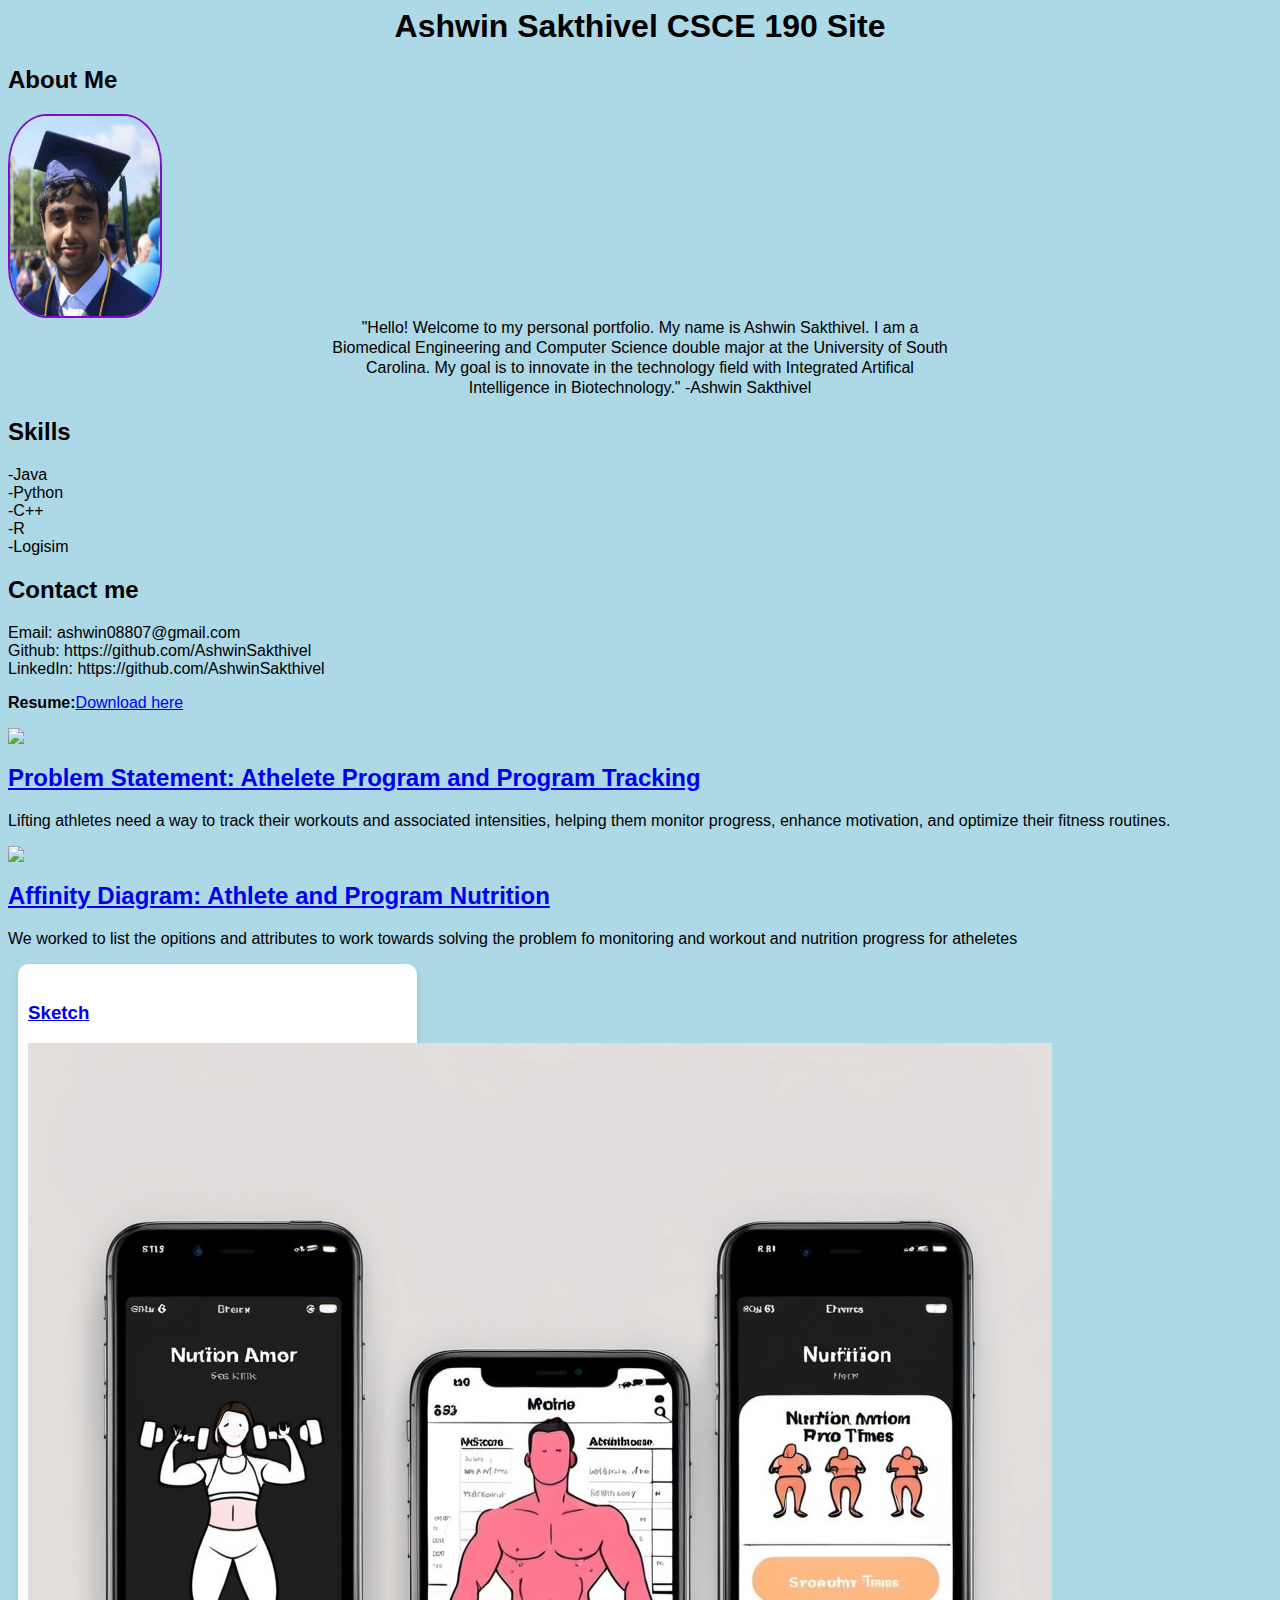
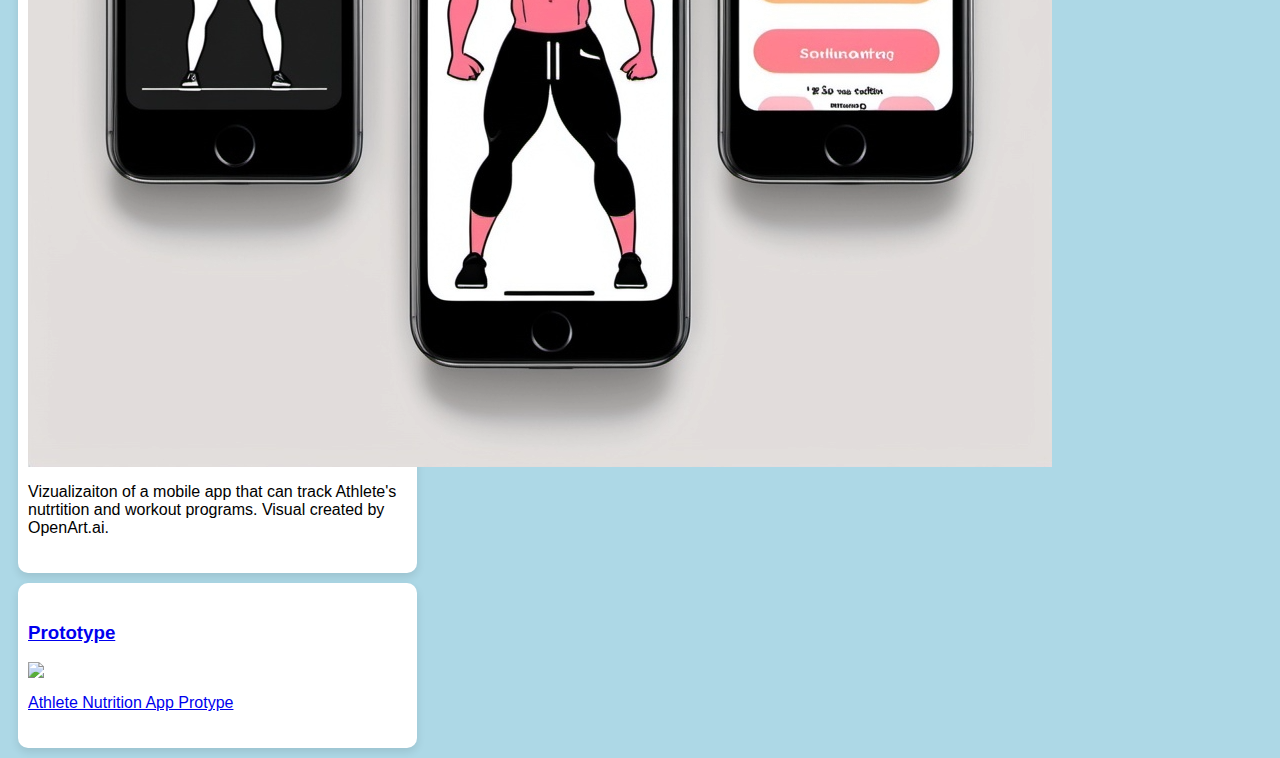
==== index.html @ a129c661 "Update index.html" ====
<DOCTYPE html>
    <html>
        <head>
            <title>CSCE 190: Ashwin Sakthivel</title>
            <link rel = "stylesheet" href = "styles.css">
        </head>
       <body>
            <h1>Ashwin Sakthivel CSCE 190 Site</h1>
        <!-- About Me -->
            <h2> About Me </h2>
            <div class="about">
                <img src="images/profile_image.jpg">
                <p>
                "Hello! Welcome to my personal portfolio. My name is Ashwin Sakthivel. I am a Biomedical Engineering and Computer Science double major at the University of South Carolina.
                My goal is to innovate in the technology field with Integrated Artifical Intelligence in Biotechnology." -Ashwin Sakthivel
                </p>
            </div>
            <div class="skills"><h2>Skills</h2></div>
                <p>
                -Java <br/>
                -Python <br/>
                -C++ <br/>
                -R <br/>
                -Logisim
                </p>
            <div class="contact"><h2>Contact me</h2></div>
                <p>
                Email: ashwin08807@gmail.com <br/>
                Github: https://github.com/AshwinSakthivel <br/>
                LinkedIn: https://github.com/AshwinSakthivel
                </p>
           <div class = "Resume">
                <p><b>Resume:</b><a href="resume1.pdf">Download here</a></p>
            </div>
            <div class = "assignments">
            <!-- Problem Statement Assignment -->
            <section class="assignment">
                <a href='files/CSCE 190 - Problem_Statement.pdf'><img src ="Images/Problem_Statement.png"></a>
                <section class="ass-details">
                    <a href="files/CSCE 190 - Problem_Statement.pdf"><h2>Problem Statement: Athelete Program and Program Tracking</h2></a>
                    <p>
                        Lifting athletes need a way to track their workouts and associated intensities, helping them monitor progress, enhance motivation, and optimize their fitness routines. 
                    </p>
                </section>
            </section>

            <!-- Affinity Diagram Assignment-->
            <section class="assignment">
                <a href='files/CSCE 190 - Affinity_DOC.pdf'><img src ="Images/Affinity_IMG.png"></a>
                <section class="ass-details">
                    <a href="files/CSCE 190 - Affinity_DOC.pdf"><h2>Affinity Diagram: Athlete and Program Nutrition</h2></a>
                    <p>
                        We worked to list the opitions and attributes to work towards solving the problem fo monitoring and workout and nutrition progress for atheletes
                    </p>
                </section>
            </section>
                <!--Sketches Assignment-->
            <section class="project">
                <a href="files/Sketch.pdf"><h3>Sketch</h3></a>
                <a href="files/Sketch.pdf"><img src="images/Sketch.png"></a>
                <p>
                Vizualizaiton of a mobile app that can track Athlete's nutrtition and workout programs. Visual created by OpenArt.ai.
                </p>
            </section>
                <!--Paper Prototype Assignment-->
            <section class="project">
                <a href="https://youtube.com/shorts/yyHsxt9bbIk?feature=share"><h3> Prototype</h3></a>
                <a href="https://youtube.com/shorts/yyHsxt9bbIk?feature=share"><img src="files/png2pdf (1).png"></a>
                <a href="files/png2pdf (1).pdf"/a>
                <p> Athlete Nutrition App Protype </p>
            </section>
         </div>
    </body>
</html>
---- styles.css ----
body {
  background: #ADD8E6;
  font-family: Arial, Helvetica, sans-serif;
}

h1 {
  color: #000000;
  text-align: center;
}

.projects {
  display: flex;
  flex-wrap: wrap;
  justify-content: space-around; 
}

.project {
  width: 30%;
  margin: 10px;
  padding: 20px 10px;
  background: white;
  border-radius: 10px; 
  box-shadow: 0 4px 8px rgba(0, 0, 0, 0.1); 
}
about{
display:flex;
flex-wrap:wrap;
margin-right: 100px;
margin-left: 100px;
justify-content: center;
}
.about p {
width:50%;
text-align: center;
margin: auto;
line-height: 125%;
}
.about img {
width: 150px;
height: 200px;
border-radius: 25%;
border: 2px solid rgb(126, 14, 201);
}
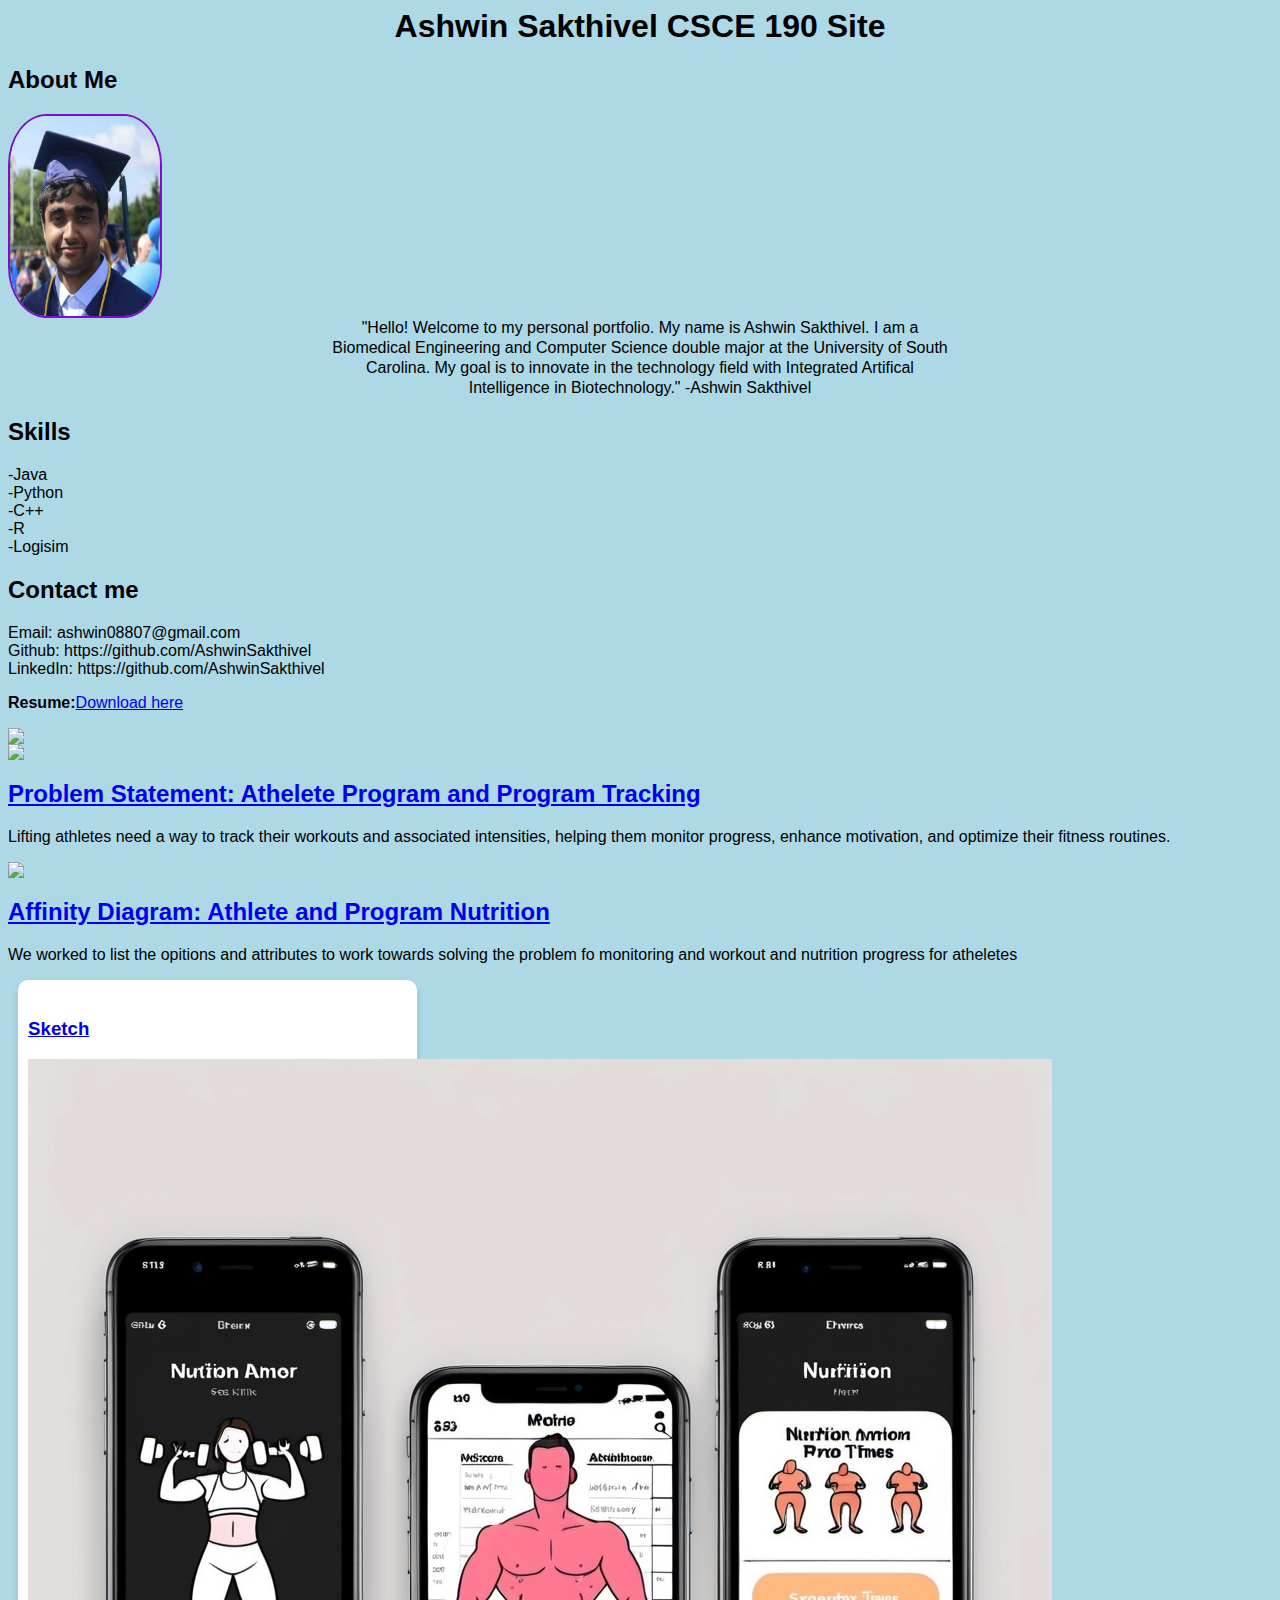
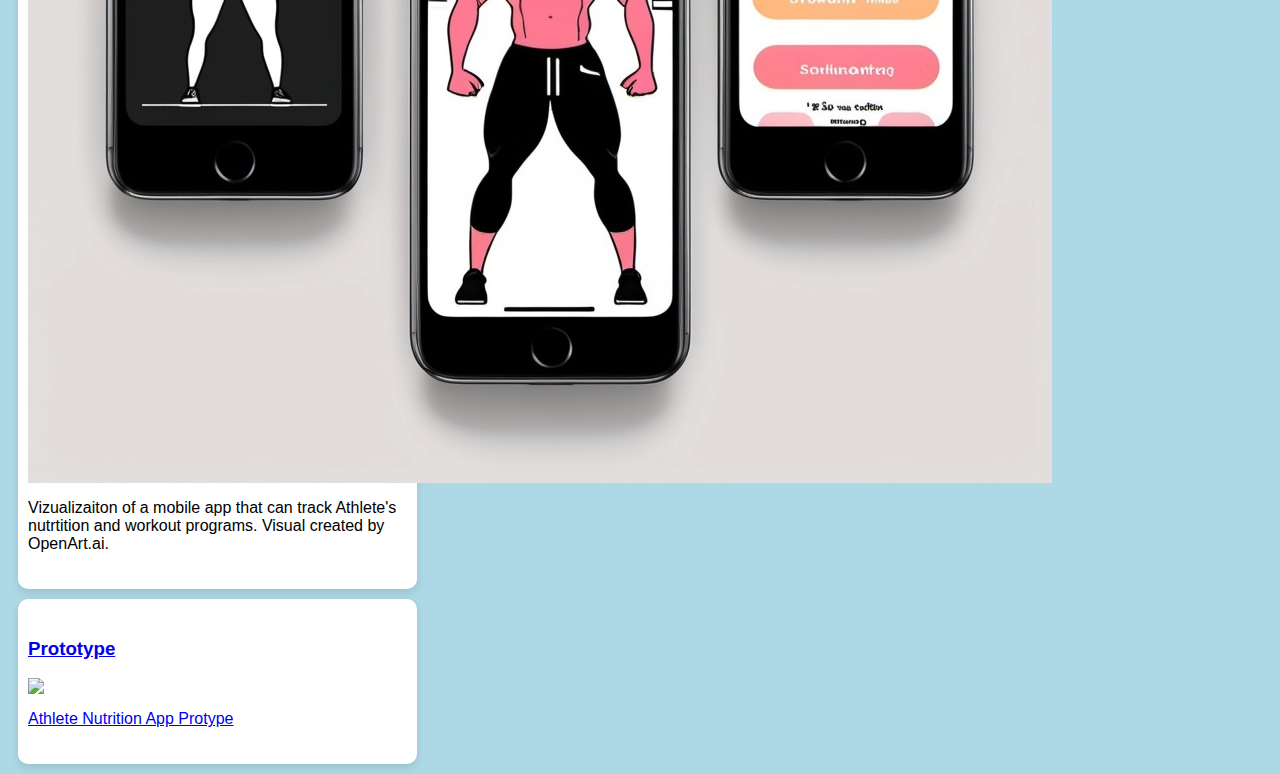
==== commit f1705bf7: "Update index.html" ====
--- a/index.html
+++ b/index.html
@@ -30,7 +30,8 @@
                 LinkedIn: https://github.com/AshwinSakthivel
                 </p>
            <div class = "Resume">
-                <p><b>Resume:</b><a href="resume1.pdf">Download here</a></p>
+                <p><b>Resume:</b><a href="files/CSCE 190 - resume1.pdf">Download here</a></p>
+                <img src ="Images/resume1.png">
             </div>
             <div class = "assignments">
             <!-- Problem Statement Assignment -->
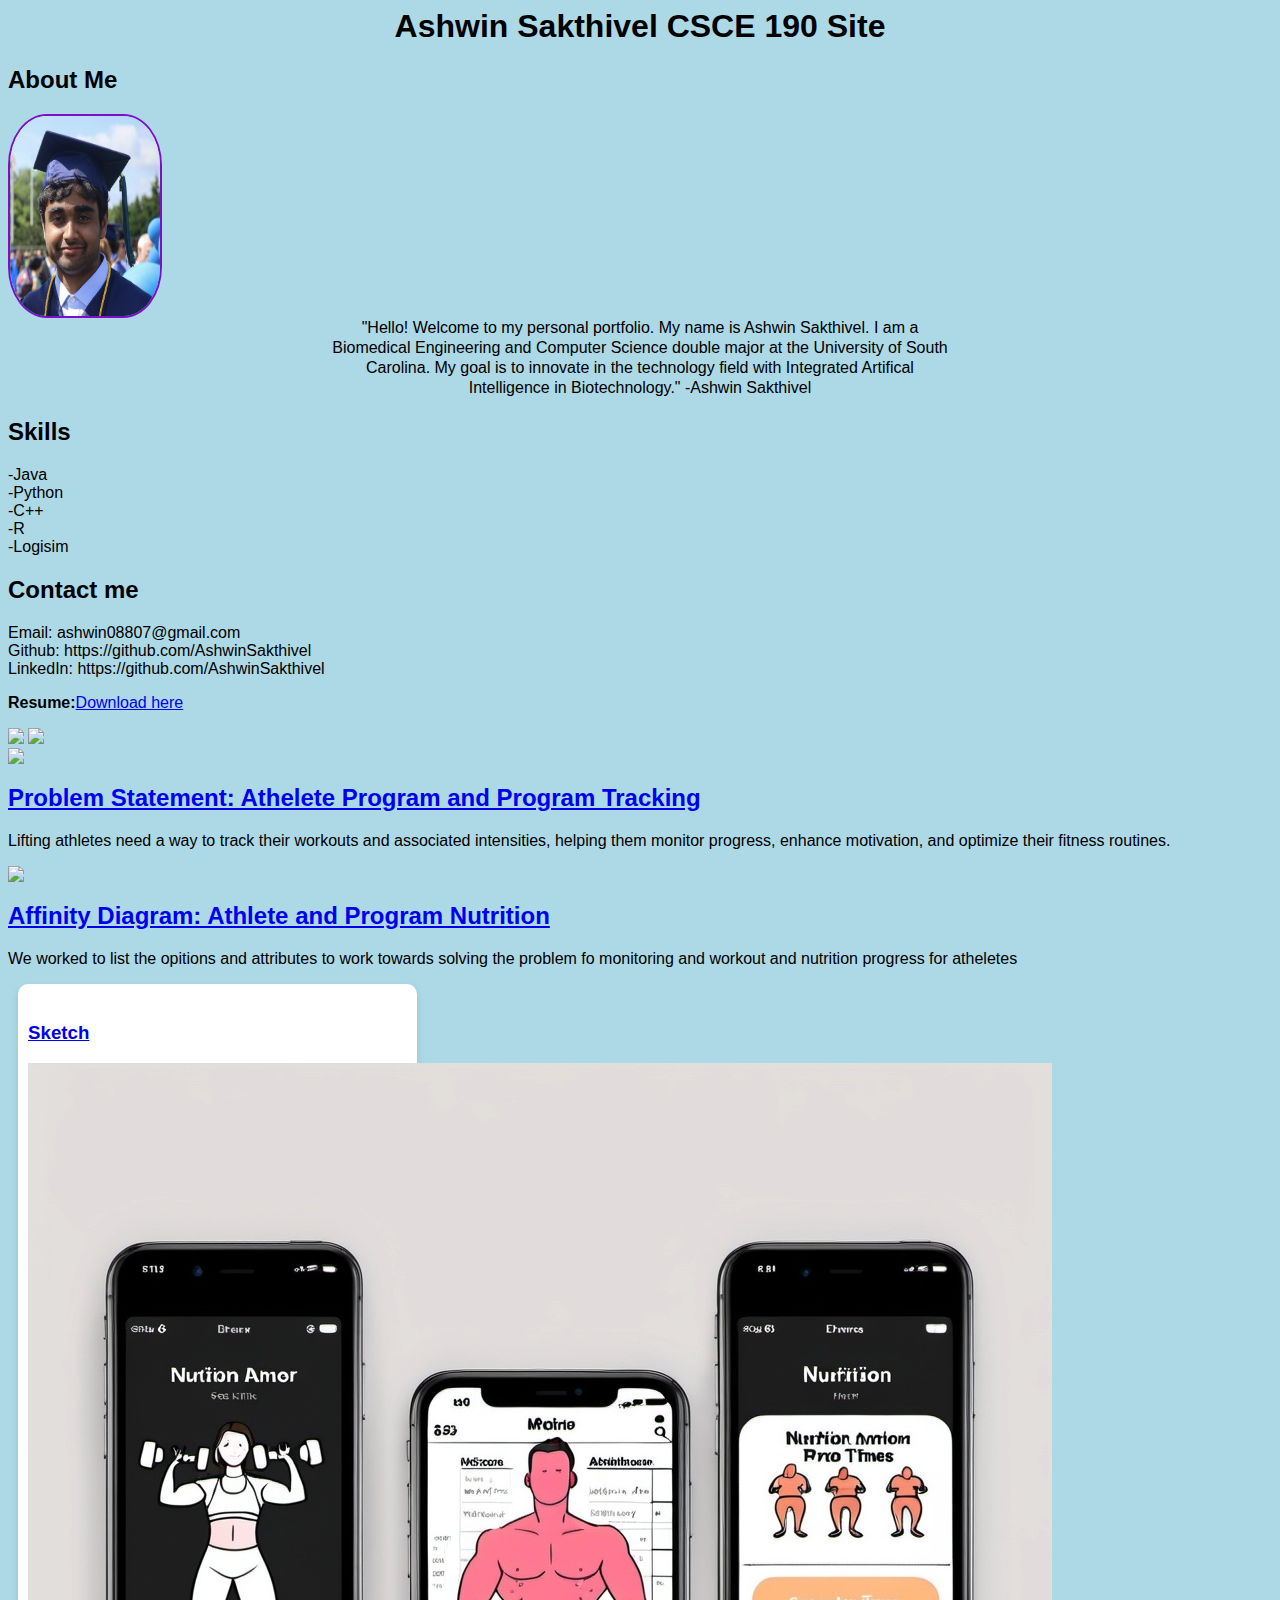
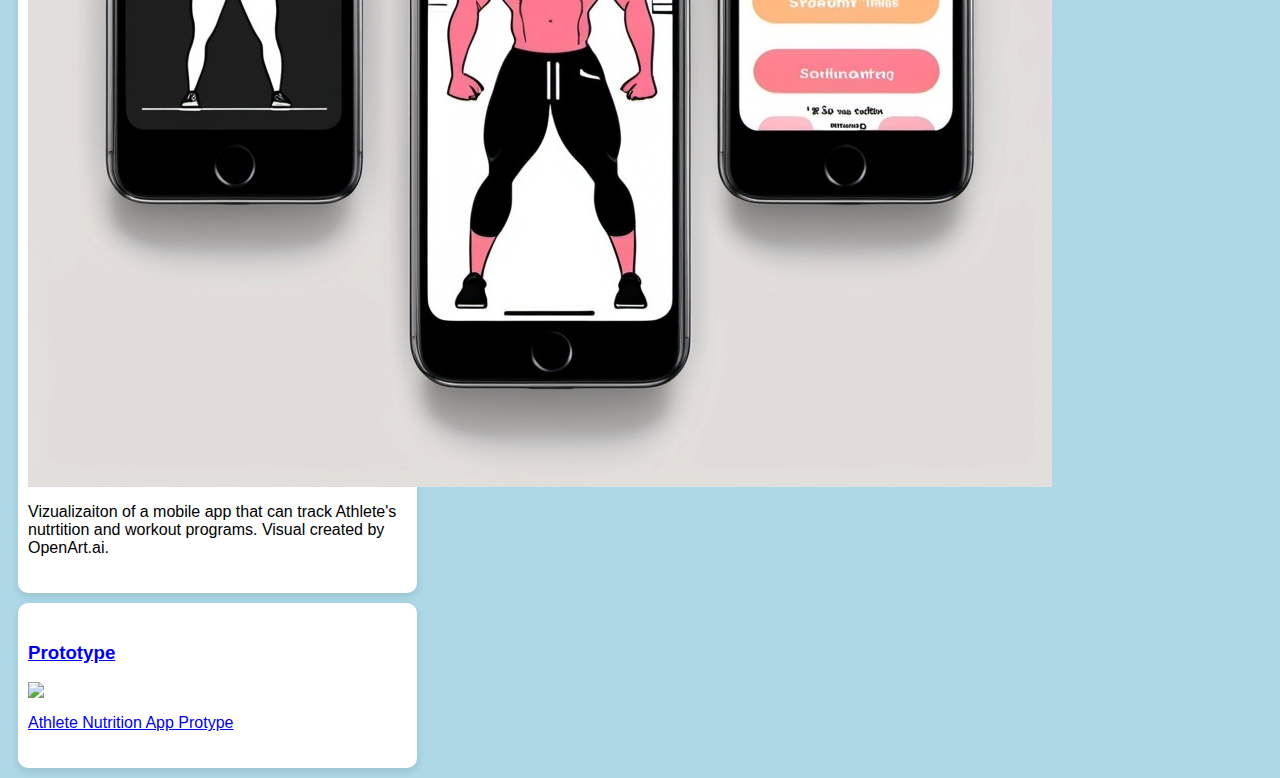
==== commit beb27f5e: "Update index.html" ====
--- a/index.html
+++ b/index.html
@@ -31,7 +31,8 @@
                 </p>
            <div class = "Resume">
                 <p><b>Resume:</b><a href="files/CSCE 190 - resume1.pdf">Download here</a></p>
-                <img src ="Images/resume1.png">
+                <img src ="Images/resume1-1.png">
+                 <img src ="Images/resume2-2.png">
             </div>
             <div class = "assignments">
             <!-- Problem Statement Assignment -->
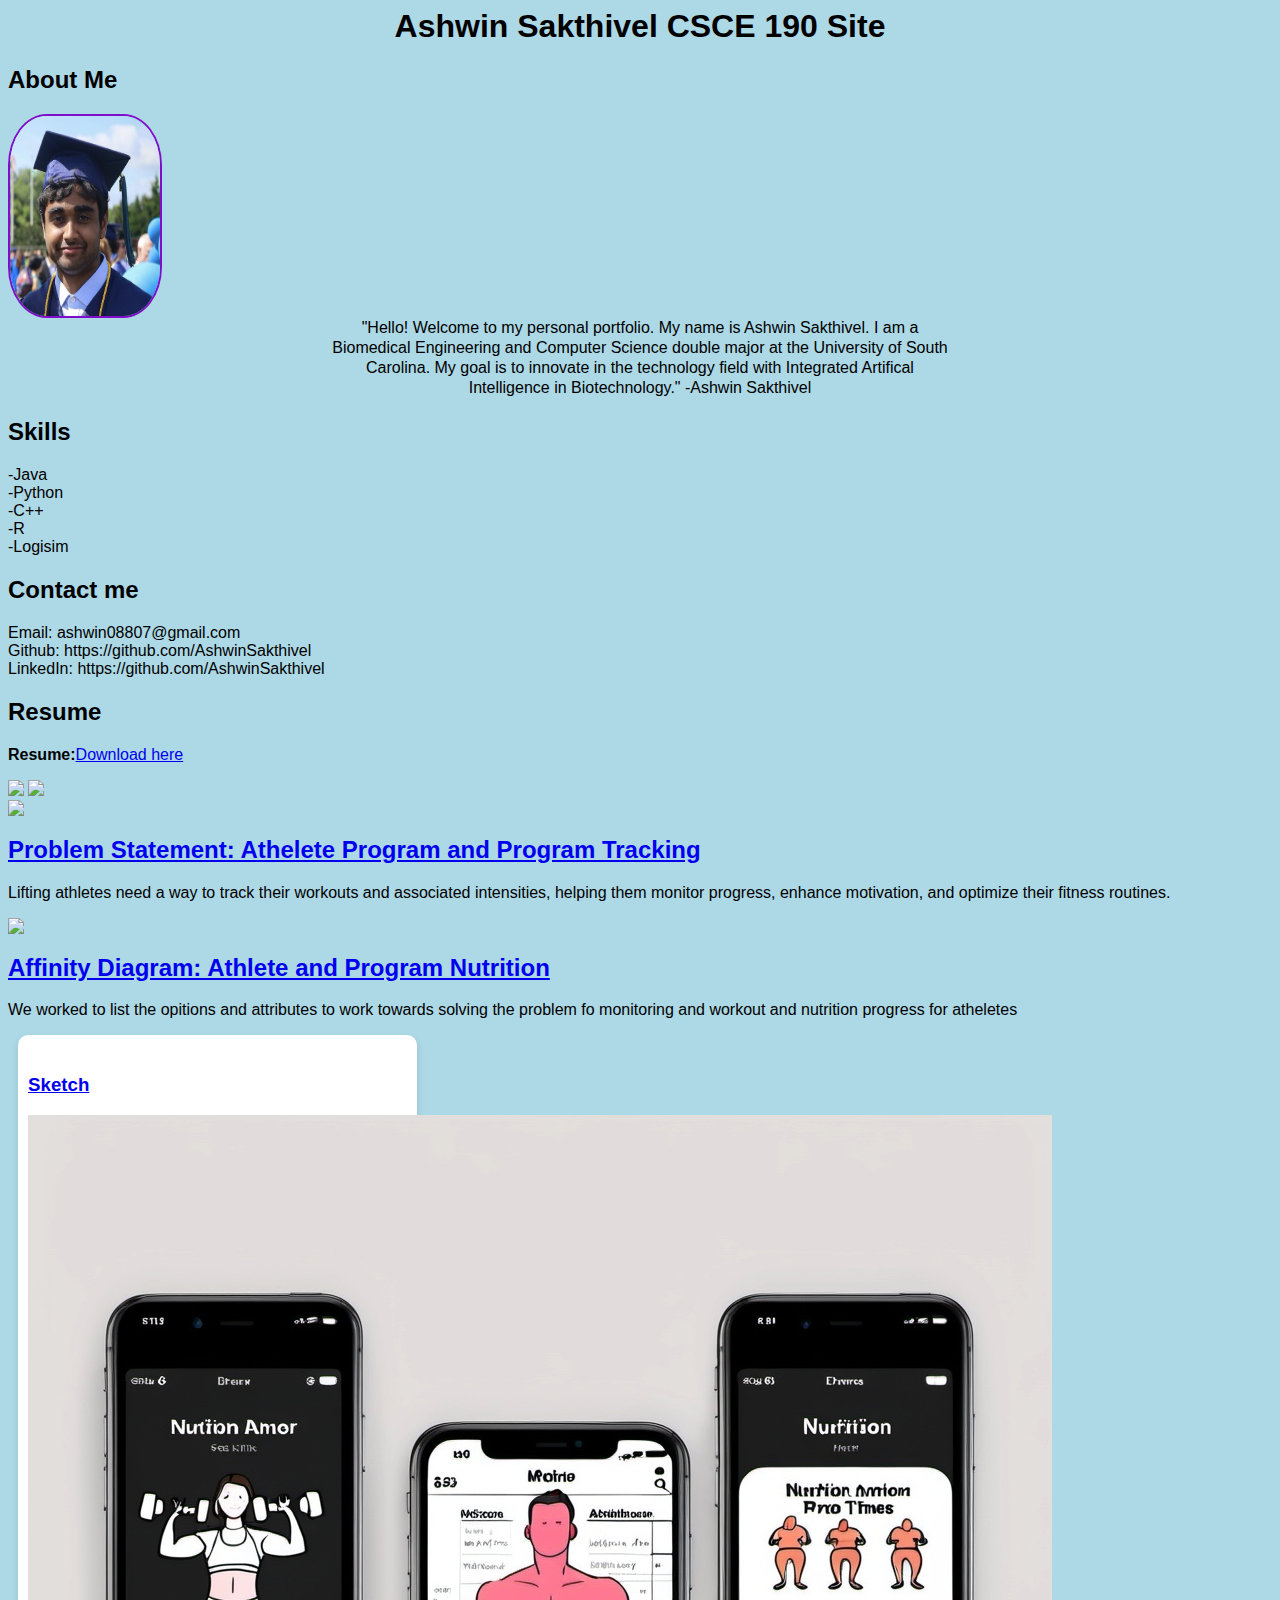
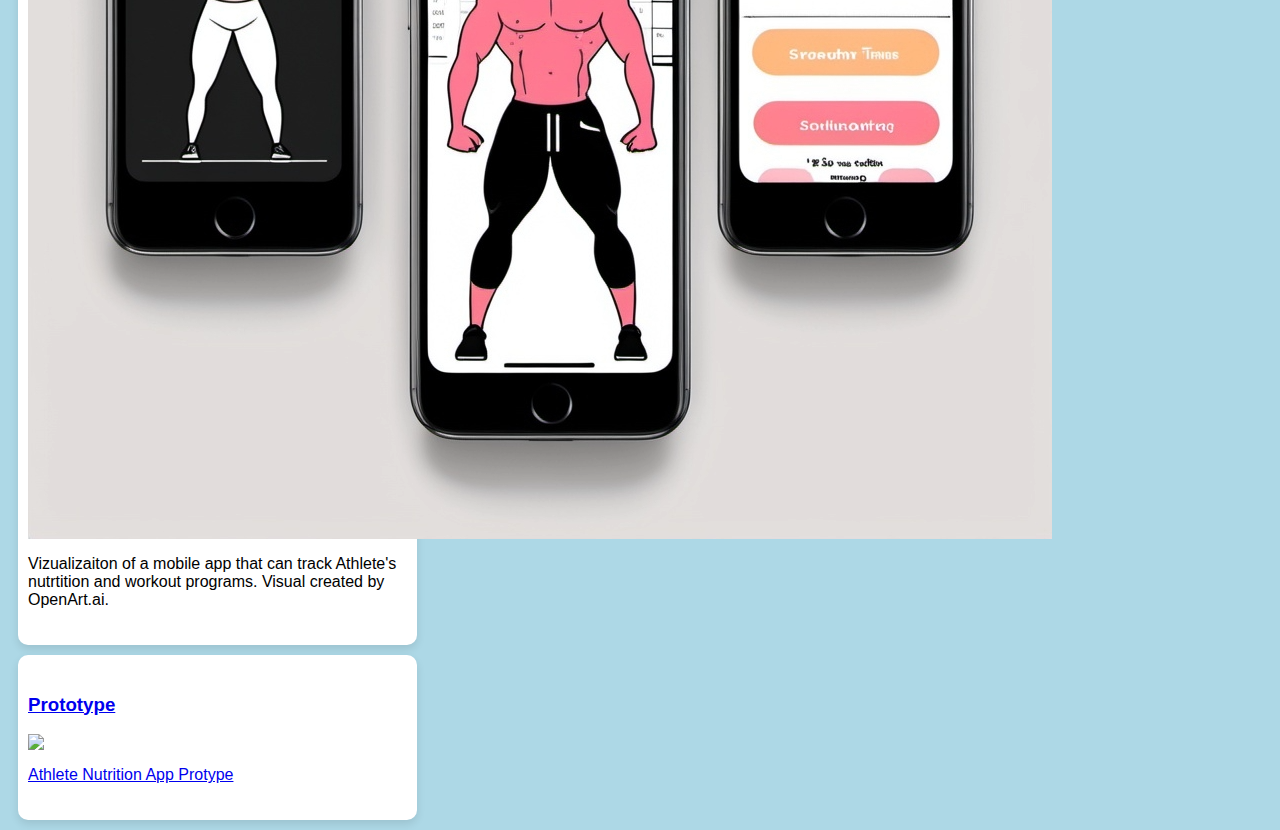
==== commit ebfa9a36: "Update index.html" ====
--- a/index.html
+++ b/index.html
@@ -29,7 +29,7 @@
                 Github: https://github.com/AshwinSakthivel <br/>
                 LinkedIn: https://github.com/AshwinSakthivel
                 </p>
-           <div class = "Resume">
+           <div class = "Resume"><h2>Resume</h2></div>
                 <p><b>Resume:</b><a href="files/CSCE 190 - resume1.pdf">Download here</a></p>
                 <img src ="Images/resume1-1.png">
                  <img src ="Images/resume2-2.png">
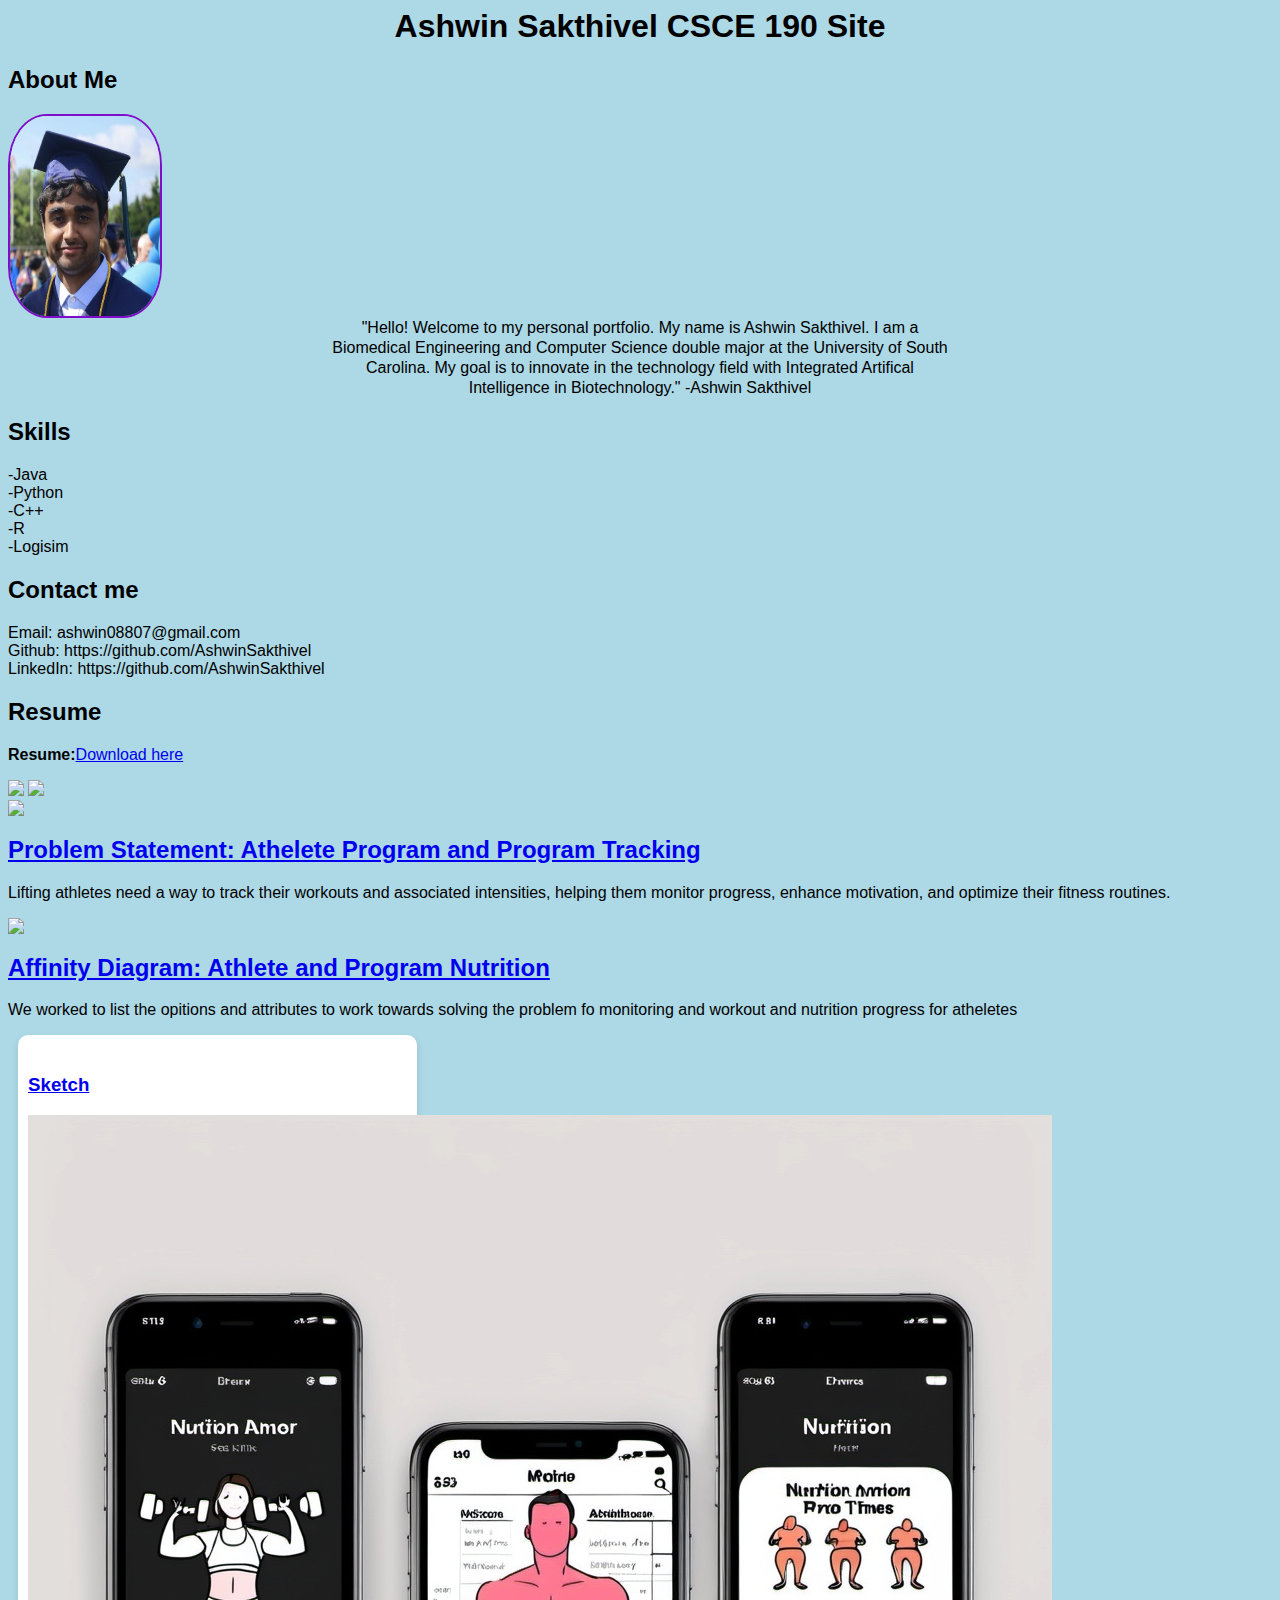
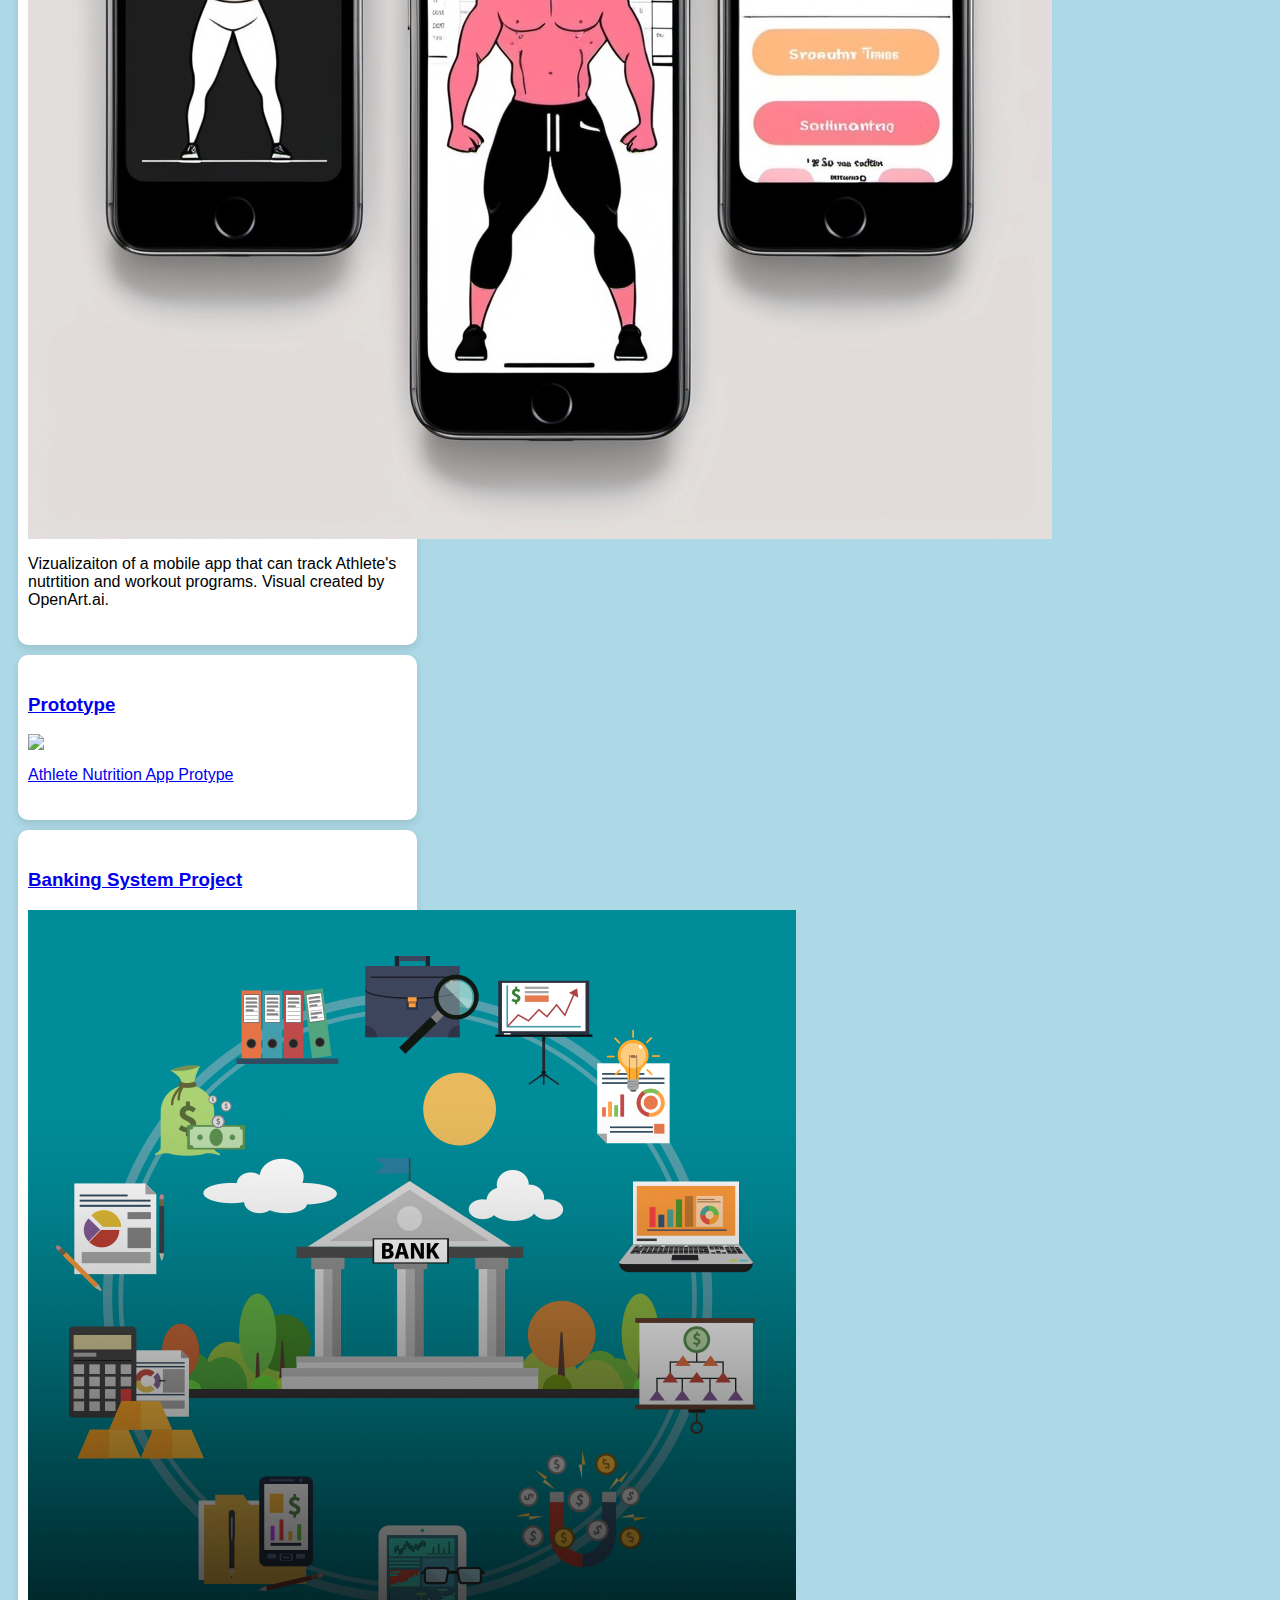
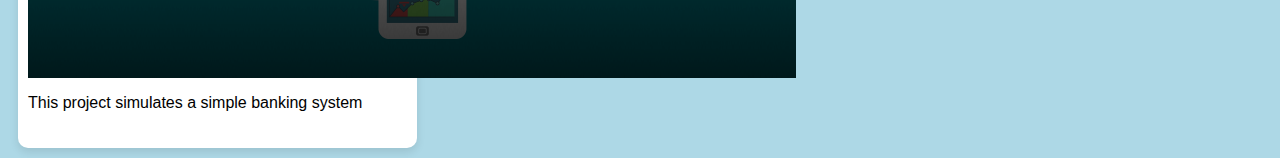
==== commit 9665b600: "Update index.html" ====
--- a/index.html
+++ b/index.html
@@ -71,6 +71,15 @@
                 <a href="files/png2pdf (1).pdf"/a>
                 <p> Athlete Nutrition App Protype </p>
             </section>
+            <section class="project">
+                <a href="https://github.com/AshwinSakthivel/Banking-System.git">
+                <h3>Banking System Project</h3>
+                </a>
+                <a href="https://github.com/AshwinSakthivel/Banking-System.git">
+                <img src="images/projectImage.png">
+                </a>
+                <p>This project simulates a simple banking system</p>
+            </section>
          </div>
     </body>
 </html>
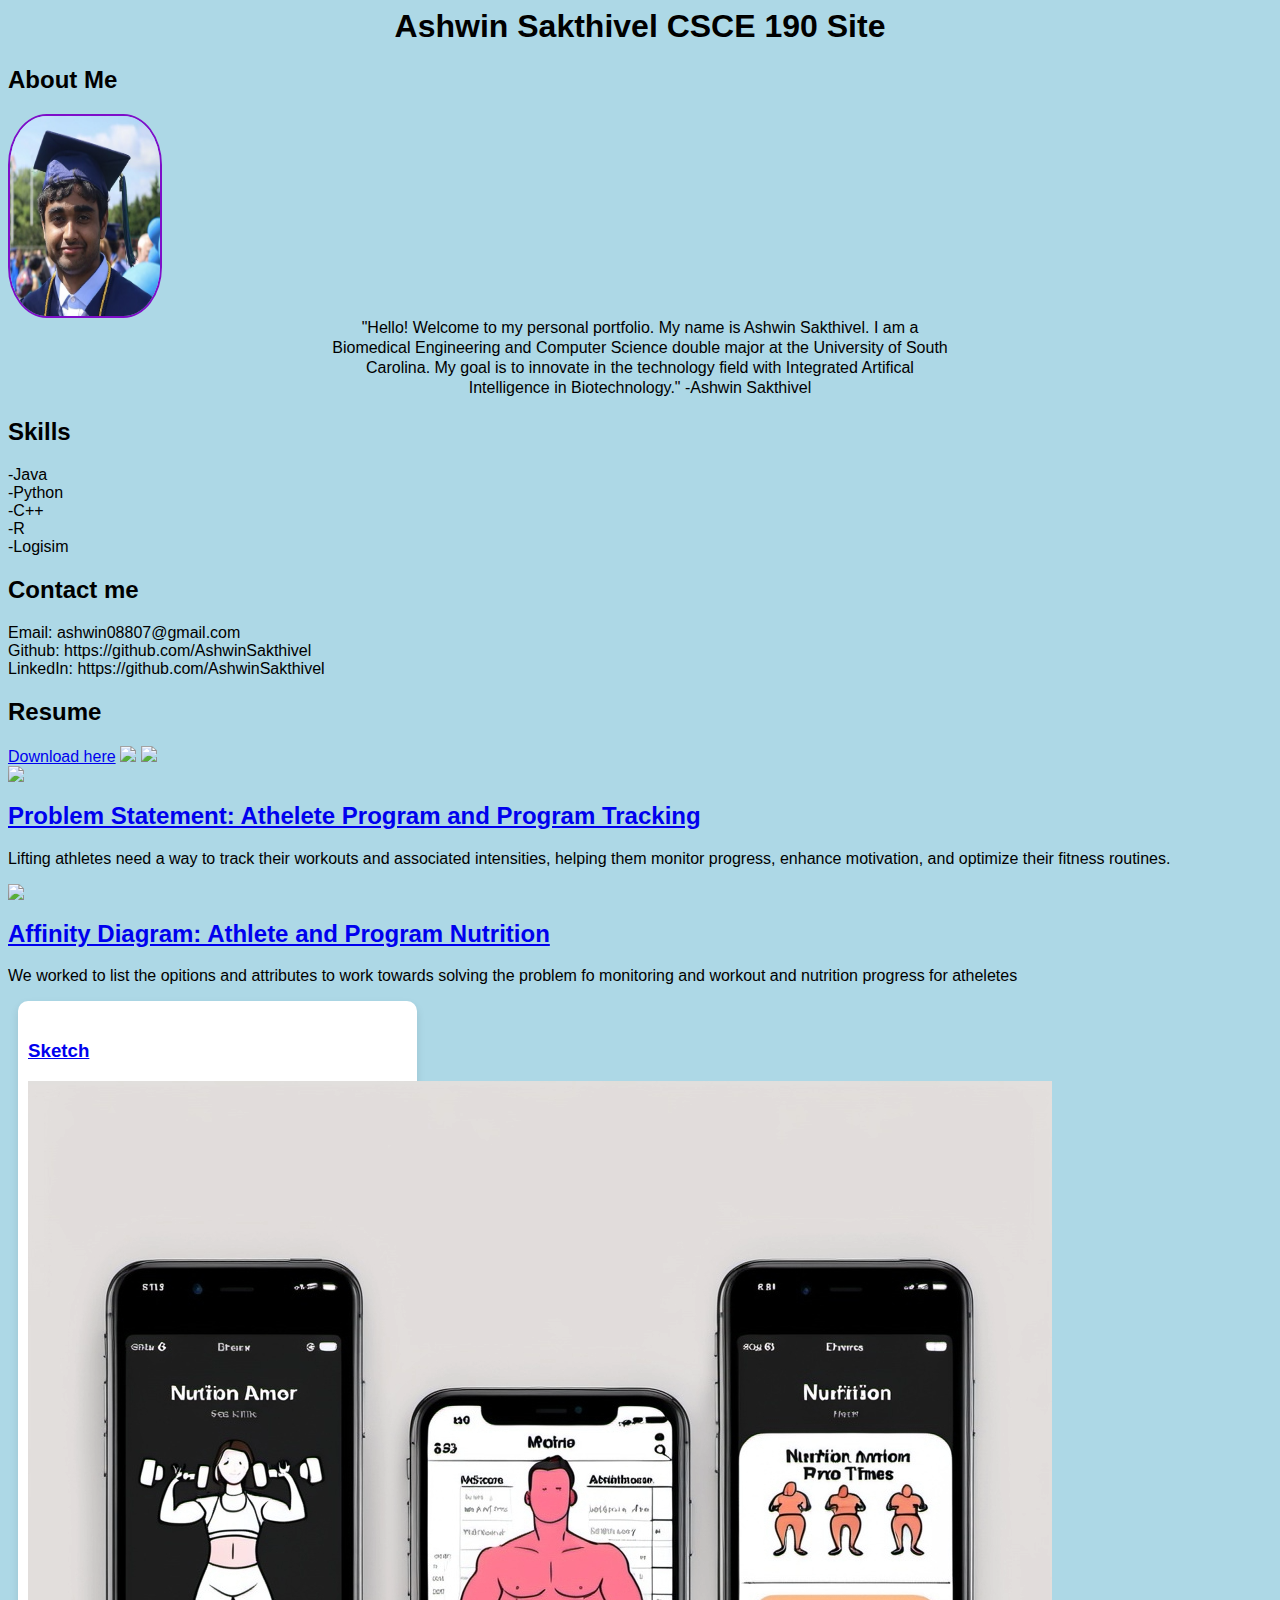
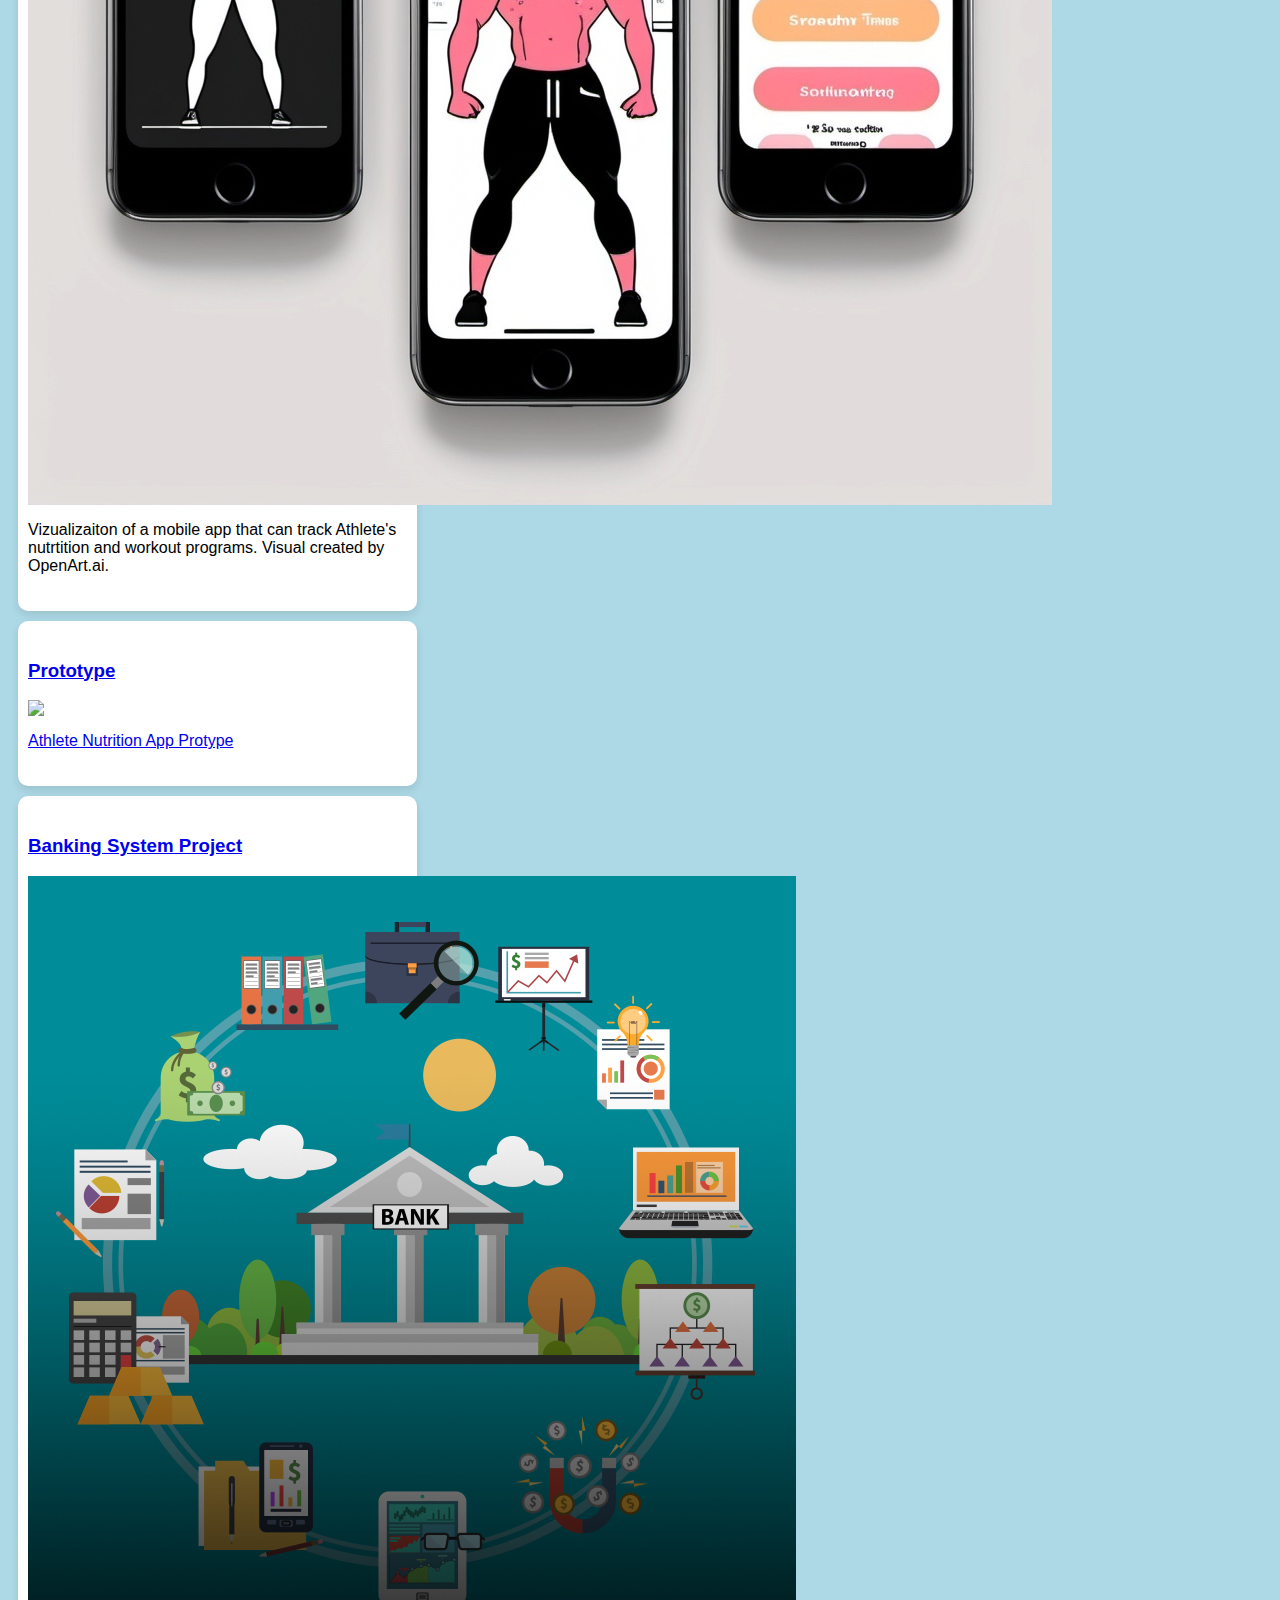
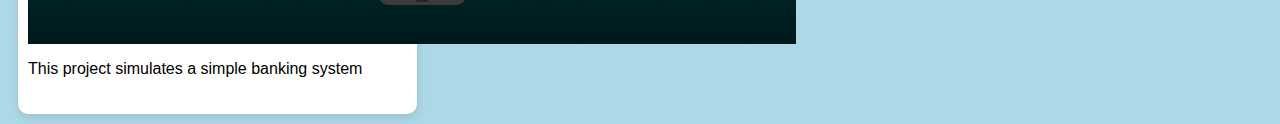
==== commit 6d17251c: "Update index.html" ====
--- a/index.html
+++ b/index.html
@@ -30,10 +30,9 @@
                 LinkedIn: https://github.com/AshwinSakthivel
                 </p>
            <div class = "Resume"><h2>Resume</h2></div>
-                <p><b>Resume:</b><a href="files/CSCE 190 - resume1.pdf">Download here</a></p>
-                <img src ="Images/resume1-1.png">
+               <a href="files/CSCE%20190%20-%20resume1.pdf">Download here</a>
+                 <img src ="Images/resume1-1.png">
                  <img src ="Images/resume2-2.png">
-            </div>
             <div class = "assignments">
             <!-- Problem Statement Assignment -->
             <section class="assignment">
